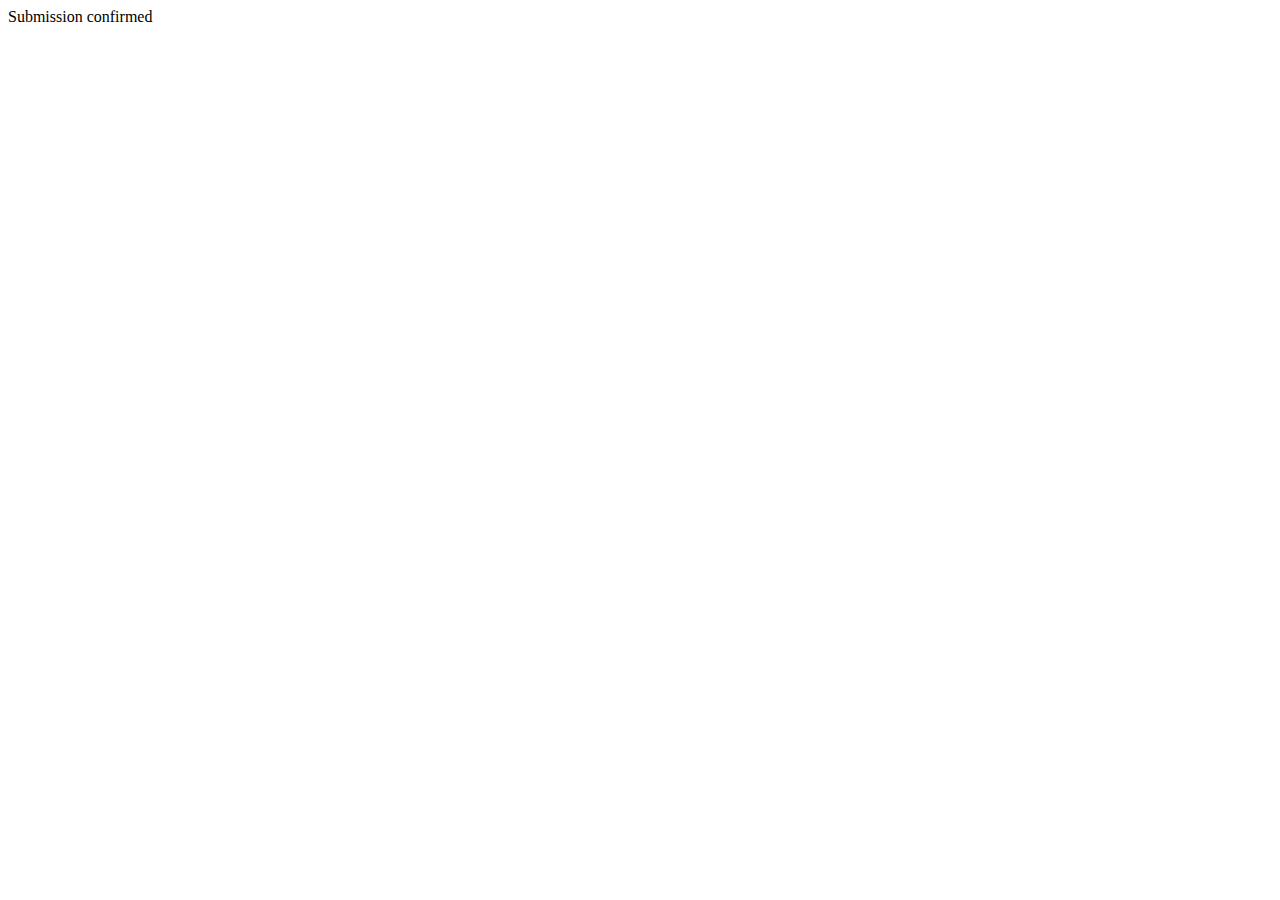
==== Renovation/submitted.html @ c32f149c "Add files via upload" ====
<!DOCTYPE html>
<html lang="en">
  <head>
    <meta charset="UTF-8">
    <meta name="viewport" content="width=device-width, initial-scale=1.0">
    <title>Submitted</title>
  </head>
  <body>
    Submission confirmed
  </body>
</html>
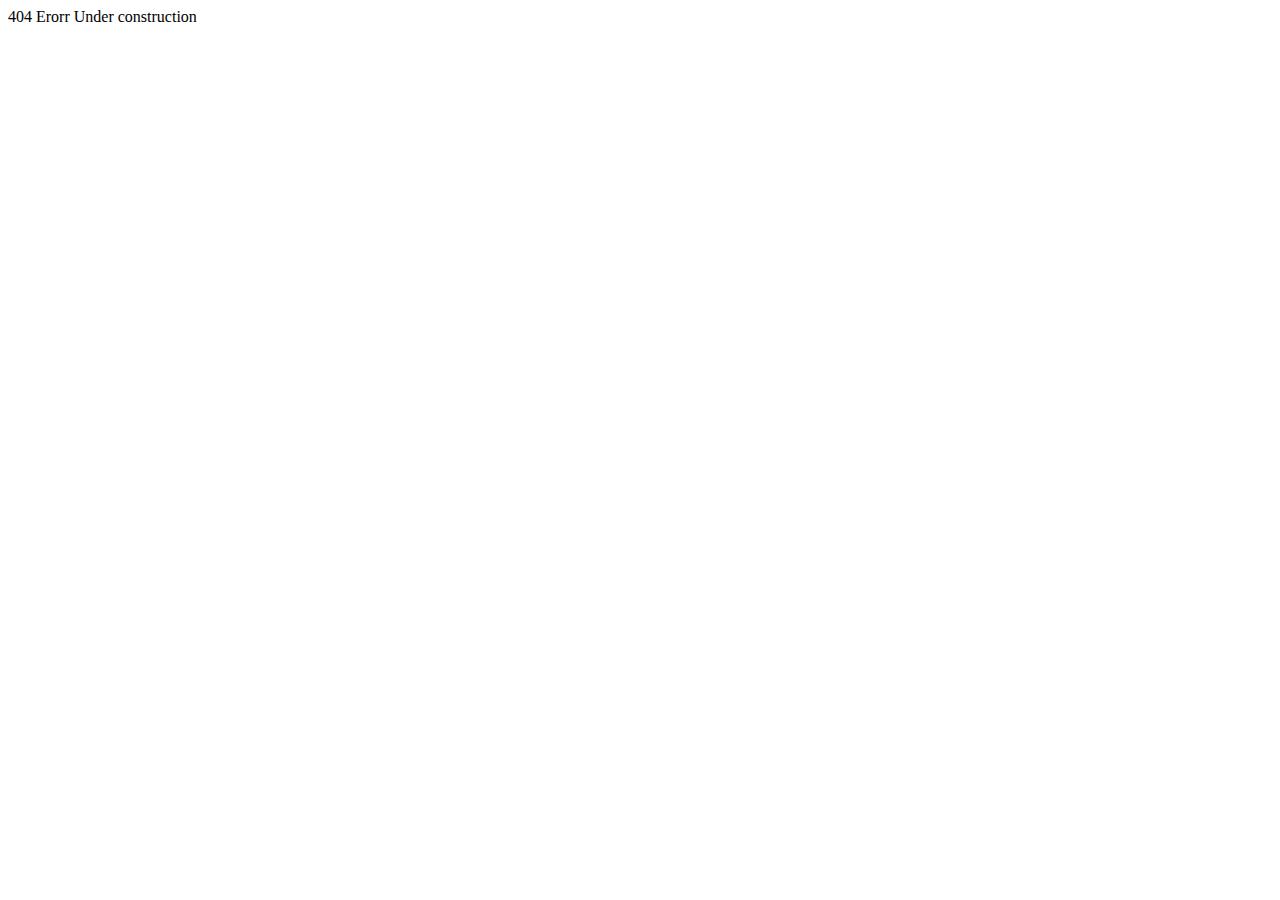
==== commit 9973c65b: "Add files via upload" ====
--- a/Renovation/submitted.html
+++ b/Renovation/submitted.html
@@ -6,6 +6,7 @@
     <title>Submitted</title>
   </head>
   <body>
-    Submission confirmed
+    404 Erorr
+    Under construction
   </body>
 </html>